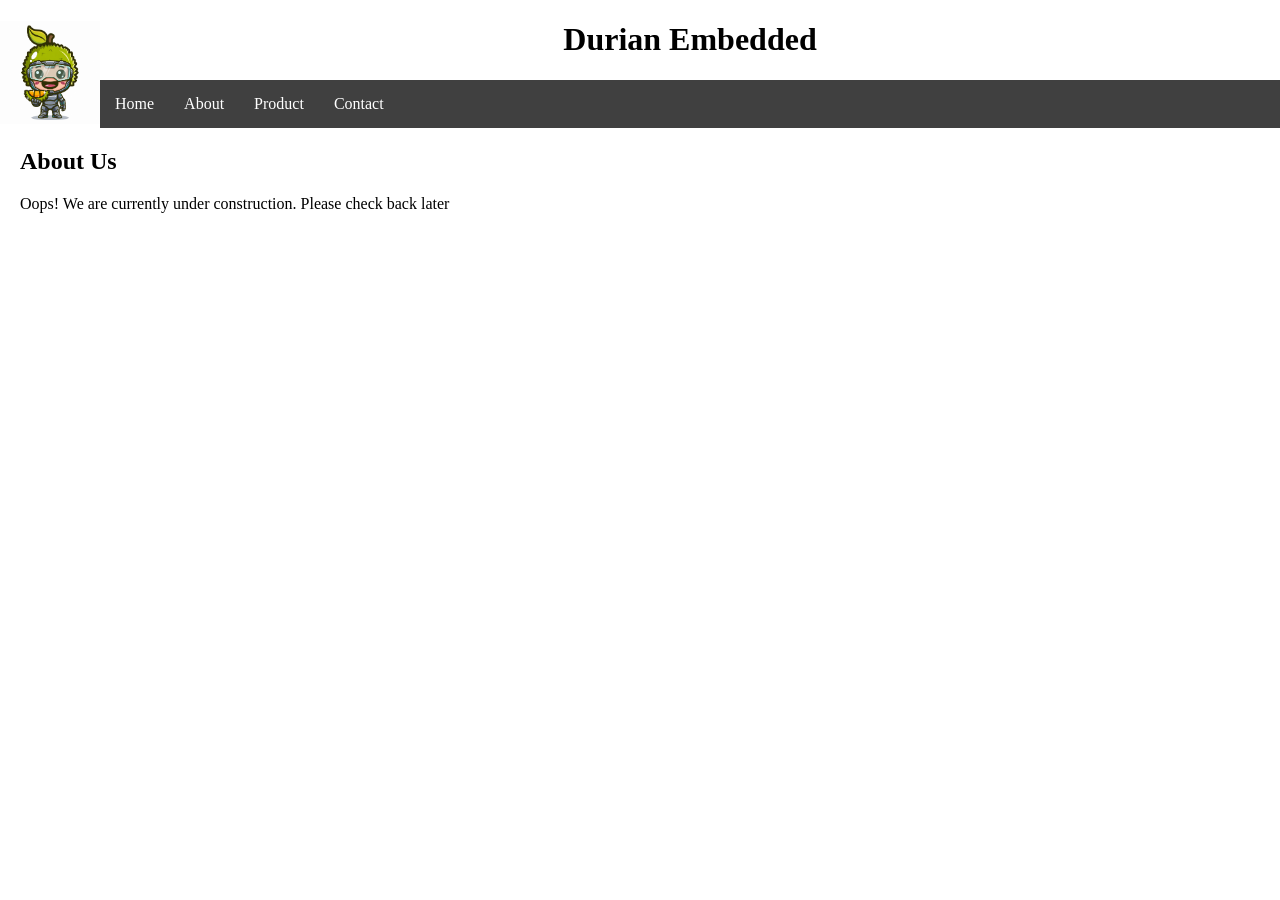
==== about.html @ 1dd7dfd2 "Add navigation bar" ====
<!DOCTYPE html>
<html lang="en">

<head>
    <meta charset="UTF-8">
    <meta name="viewport" content="width=device-width, initial-scale=1.0">
    <title>Durian Embedded</title>
    <link rel="stylesheet" href="style.css">
</head>

<body>
    <img src="images/DurianMascot.jpg" alt="Durian Mascot Icon">
    <h1>Durian Embedded</h1>
    <nav class="navbar">
        <ul>
            <li><a href="index.html">Home</a></li>
            <li><a href="about.html">About</a></li>
            <li><a href="product.html">Product</a></li>
            <li><a href="contact.html">Contact</a></li>
        </ul>
    </nav>

    <main>
        <h2>About Us</h2>
        <p>Oops! We are currently under construction. Please check back later</p>
    </main>
</body>

</html>
---- style.css ----
img {
    width: 100px;
    border: 10px;
    float: left;
}

body {
    margin: 0px;
}

main {
    margin-left: 20px;
    margin-right: 20px;
}

h1 {
    text-align: center;
}

.navbar ul {
    list-style-type: none;
    background-color: hsl(0, 0%, 25%);
    padding: 0px;
    margin: 0px;
    overflow: hidden;
}

.navbar a {
    color: white;
    text-decoration: none;
    padding: 15px;
    display: block;
    text-align: center;
}

.navbar a:hover {
    background-color: hsl(0, 0%, 10%);
}

.navbar li {
    float: left;
}
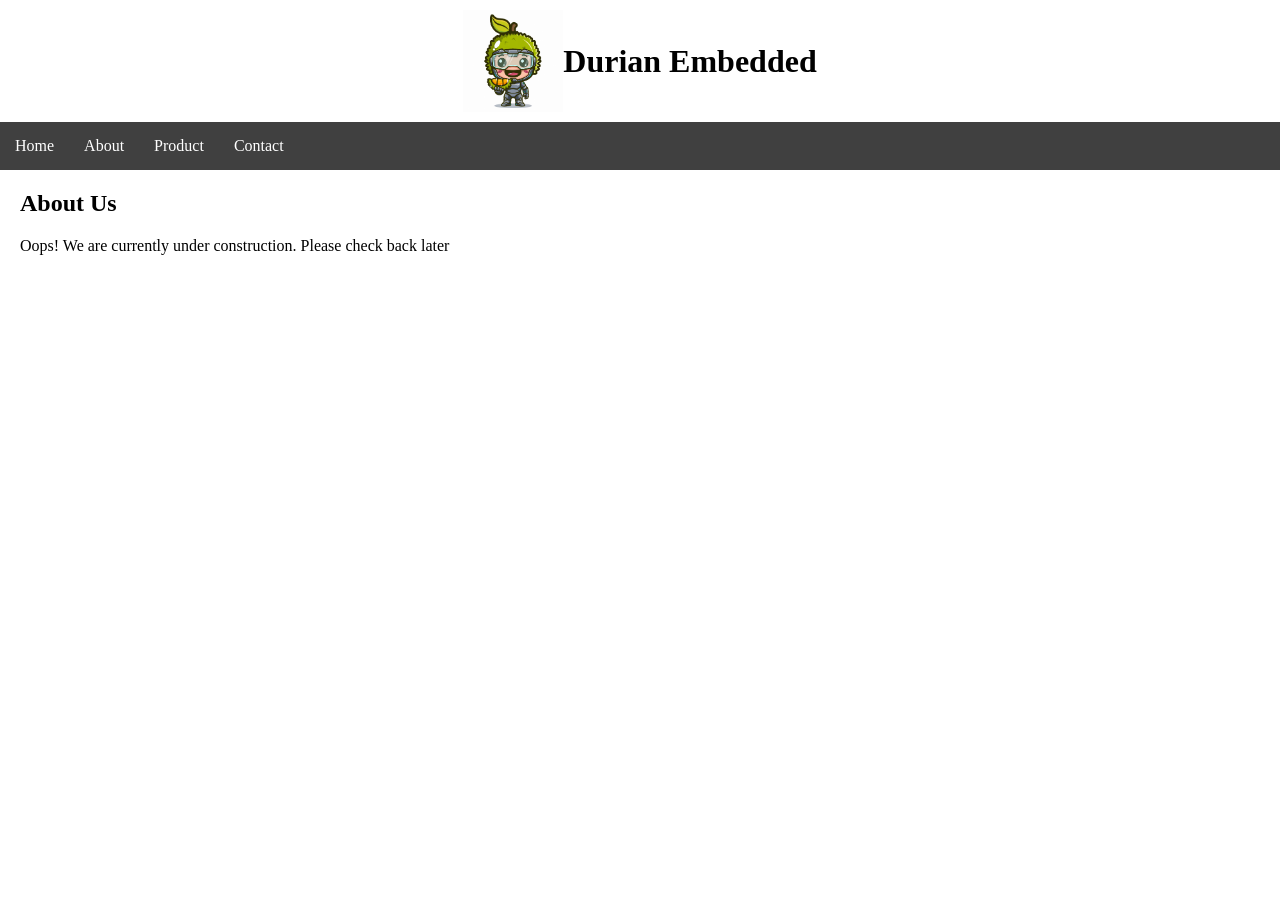
==== commit 170ab107: "Align title and logo to center of page" ====
--- a/about.html
+++ b/about.html
@@ -4,13 +4,15 @@
 <head>
     <meta charset="UTF-8">
     <meta name="viewport" content="width=device-width, initial-scale=1.0">
+    <link rel="stylesheet" href="style.css">
     <title>Durian Embedded</title>
-    <link rel="stylesheet" href="style.css">
 </head>
 
 <body>
-    <img src="images/DurianMascot.jpg" alt="Durian Mascot Icon">
-    <h1>Durian Embedded</h1>
+    <div class="header-container">
+        <img src="images/DurianMascot.jpg" alt="Durian Mascot Logo">
+        <h1>Durian Embedded</h1>
+    </div>
     <nav class="navbar">
         <ul>
             <li><a href="index.html">Home</a></li>
--- a/style.css
+++ b/style.css
@@ -1,7 +1,6 @@
 img {
     width: 100px;
     border: 10px;
-    float: left;
 }
 
 body {
@@ -13,8 +12,12 @@
     margin-right: 20px;
 }
 
-h1 {
-    text-align: center;
+.header-container {
+    display: flex;
+    align-items: center;
+    justify-content: center;
+    background-color: hsl(0, 0%, 100%);
+    padding: 10px;
 }
 
 .navbar ul {
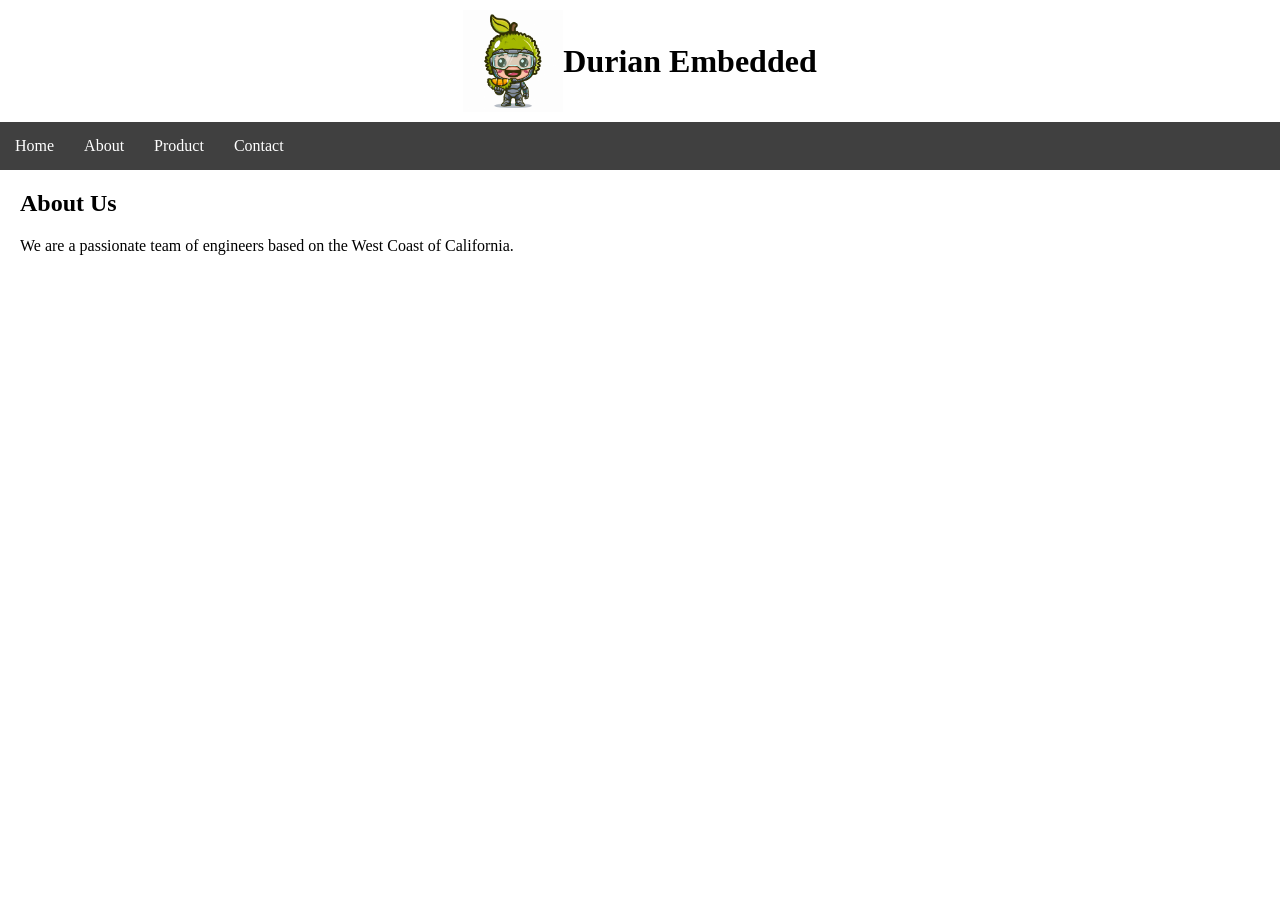
==== commit 2763b978: "Add basic info to each  menu page" ====
--- a/about.html
+++ b/about.html
@@ -24,7 +24,7 @@
 
     <main>
         <h2>About Us</h2>
-        <p>Oops! We are currently under construction. Please check back later</p>
+        <p>We are a passionate team of engineers based on the West Coast of California.</p>
     </main>
 </body>
 
